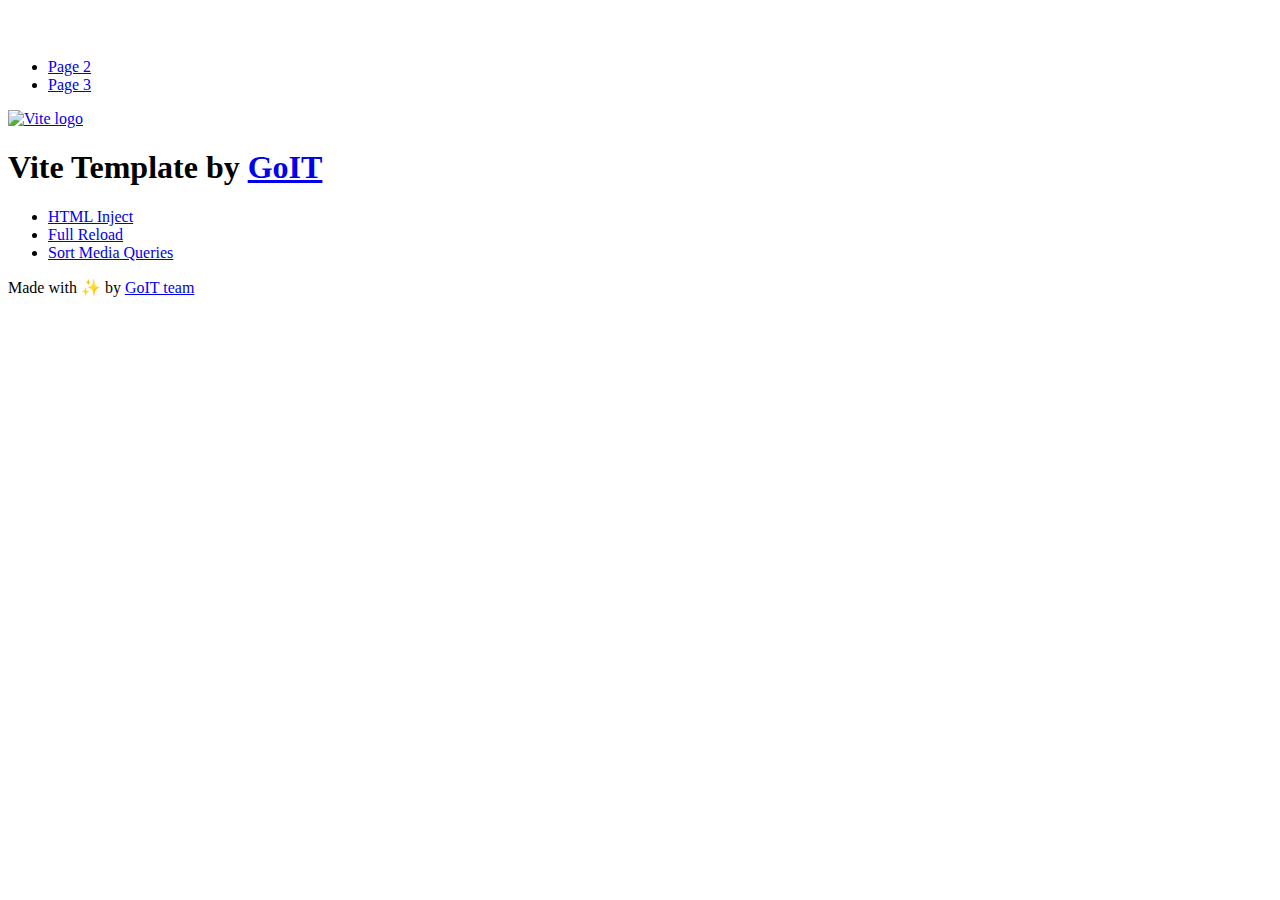
==== index.html @ 664985c6 "Deploying to gh-pages from @ vlad-hrinchenko/goit-js-hw-10@78a9497f849ddced674b9cd5e9947aac47ce7d81 " ====
<!DOCTYPE html>
<html lang="en">
  <head>
    <meta charset="UTF-8" />
    <link rel="icon" type="image/svg+xml" href="/goit-js-hw-10/favicon.svg" />
    <meta name="viewport" content="width=device-width, initial-scale=1.0" />
    <title>Vanilla App Template</title>
    <script type="module" crossorigin src="/goit-js-hw-10/index.js"></script>
    <link rel="stylesheet" crossorigin href="/goit-js-hw-10/assets/styles-DvPDDfy5.css">
  </head>
  <body>
    <header class="header">
  <div class="container">
    <nav class="nav">
      <a class="nav-logo" href="./index.html" aria-label="Site logo">
        <svg class="nav-logo-icon" width="100" height="30">
          <use href="/goit-js-hw-10/assets/sprite-E8vg0sBb.svg#logo"></use>
        </svg>
      </a>
      <ul class="nav-list">
        <li class="nav-item">
          <a class="nav-link {=$highlight-act}" href="./page-2.html">Page 2</a>
        </li>
        <li class="nav-item">
          <a class="nav-link {=$highlight-curr}" href="./page-3.html">Page 3</a>
        </li>
      </ul>
    </nav>
  </div>
</header>


    <main>
      <!-- Loads the specified .html file -->
      <section class="vite-promo">
  <div class="container">
    <div class="vite-promo-thumb">
      <a
        class="vite-promo-link"
        href="https://vitejs.dev/"
        target="_blank"
        rel="noopener noreferrer"
        aria-label="Link to Vite official website"
        title="Vite.js  build tool"
      >
        <!-- Path to images as from index.html file -->
        <img
          class="pic"
          src="/goit-js-hw-10/assets/vite-logo-9o_aqrTe.png"
          alt="Vite logo"
          width="640"
          height="640"
        />
      </a>
    </div>
    <h1 class="main-title">
      <span class="main-title-gradient">Vite</span>
      Template by
      <a
        class="main-title-link"
        href="https://github.com/goitacademy/vanilla-app-template"
        target="_blank"
        rel="noopener noreferrer"
      >
        GoIT
      </a>
    </h1>
  </div>
</section>

      <article class="badges">
  <div class="container">
    <ul class="badges-list">
      <li class="badges-item">
        <a
          class="badges-link"
          href="https://www.npmjs.com/package/vite-plugin-html-inject"
          target="_blank"
          rel="noopener noreferrer"
        >
          HTML Inject
        </a>
      </li>
      <li class="badges-item">
        <a
          class="badges-link"
          href="https://www.npmjs.com/package/vite-plugin-full-reload"
          target="_blank"
          rel="noopener noreferrer"
        >
          Full Reload
        </a>
      </li>
      <li class="badges-item">
        <a
          class="badges-link"
          href="https://www.npmjs.com/package/postcss-sort-media-queries"
          target="_blank"
          rel="noopener noreferrer"
        >
          Sort Media Queries
        </a>
      </li>
    </ul>
  </div>
</article>

    </main>

    <footer class="footer">
  <div class="container">
    <p class="footer-desc">
      Made with ✨ by
      <a
        class="footer-link"
        href="https://goit.global/ua/"
        target="_blank"
        rel="noopener noreferrer"
      >
        GoIT team
      </a>
    </p>
  </div>
</footer>


  </body>
</html>
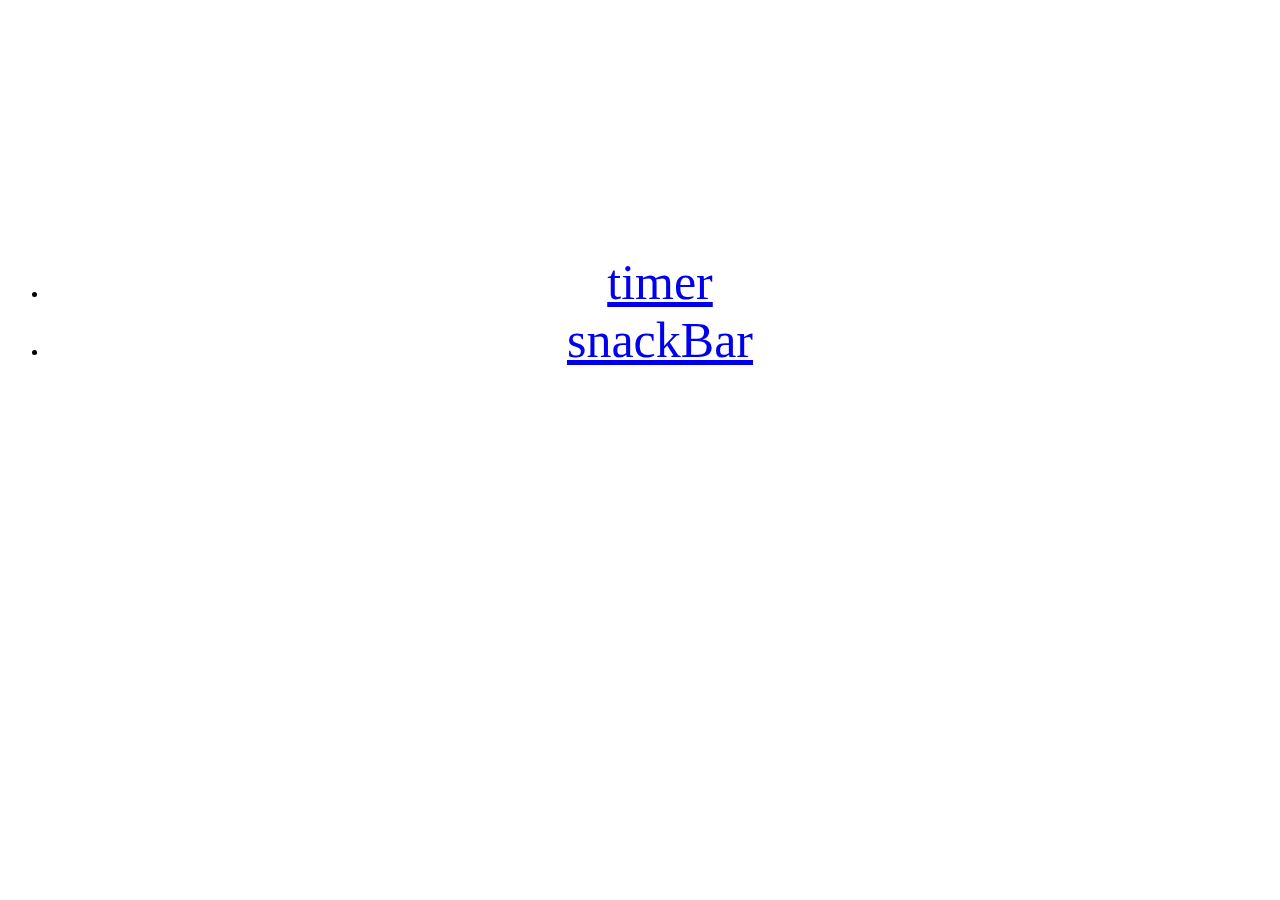
==== commit efcfa1a6: "Deploying to gh-pages from @ vlad-hrinchenko/goit-js-hw-10@d3016d240ec26992c68e61dc3cc3efe979e2f809 " ====
--- a/index.html
+++ b/index.html
@@ -1,128 +1,43 @@
 <!DOCTYPE html>
 <html lang="en">
-  <head>
-    <meta charset="UTF-8" />
-    <link rel="icon" type="image/svg+xml" href="/goit-js-hw-10/favicon.svg" />
-    <meta name="viewport" content="width=device-width, initial-scale=1.0" />
-    <title>Vanilla App Template</title>
-    <script type="module" crossorigin src="/goit-js-hw-10/index.js"></script>
-    <link rel="stylesheet" crossorigin href="/goit-js-hw-10/assets/styles-DvPDDfy5.css">
-  </head>
-  <body>
-    <header class="header">
-  <div class="container">
-    <nav class="nav">
-      <a class="nav-logo" href="./index.html" aria-label="Site logo">
-        <svg class="nav-logo-icon" width="100" height="30">
-          <use href="/goit-js-hw-10/assets/sprite-E8vg0sBb.svg#logo"></use>
-        </svg>
-      </a>
-      <ul class="nav-list">
-        <li class="nav-item">
-          <a class="nav-link {=$highlight-act}" href="./page-2.html">Page 2</a>
-        </li>
-        <li class="nav-item">
-          <a class="nav-link {=$highlight-curr}" href="./page-3.html">Page 3</a>
-        </li>
-      </ul>
-    </nav>
-  </div>
-</header>
+
+<head>
+  <meta charset="UTF-8" />
+  <link rel="icon" type="image/svg+xml" href="/favicon.svg" />
+  <meta name="viewport" content="width=device-width, initial-scale=1.0" />
+  <title>Vanilla App Template</title>
+  <link rel="stylesheet" crossorigin href="/goit-js-hw-10/assets/index-Dwz2k2zD.css">
+</head>
+
+<body>
+  <main>
+    <ul class="link">
+      <li><a href="./1-timer.html">timer</a></li>
+      <li><a href="./2-snackbar.html">snackBar</a></li>
+    </ul>
+    <style>
+      main {
+        margin-top: 20%;
+        text-align: center;
+      }
+
+      a {
+        font-size: 50px;
+      }
+
+      a:hover,
+      a:focus {
+        color: grey;
+        font-size: 51px;
+      }
+    </style>
+
+  </main>
 
 
-    <main>
-      <!-- Loads the specified .html file -->
-      <section class="vite-promo">
-  <div class="container">
-    <div class="vite-promo-thumb">
-      <a
-        class="vite-promo-link"
-        href="https://vitejs.dev/"
-        target="_blank"
-        rel="noopener noreferrer"
-        aria-label="Link to Vite official website"
-        title="Vite.js  build tool"
-      >
-        <!-- Path to images as from index.html file -->
-        <img
-          class="pic"
-          src="/goit-js-hw-10/assets/vite-logo-9o_aqrTe.png"
-          alt="Vite logo"
-          width="640"
-          height="640"
-        />
-      </a>
-    </div>
-    <h1 class="main-title">
-      <span class="main-title-gradient">Vite</span>
-      Template by
-      <a
-        class="main-title-link"
-        href="https://github.com/goitacademy/vanilla-app-template"
-        target="_blank"
-        rel="noopener noreferrer"
-      >
-        GoIT
-      </a>
-    </h1>
-  </div>
-</section>
-
-      <article class="badges">
-  <div class="container">
-    <ul class="badges-list">
-      <li class="badges-item">
-        <a
-          class="badges-link"
-          href="https://www.npmjs.com/package/vite-plugin-html-inject"
-          target="_blank"
-          rel="noopener noreferrer"
-        >
-          HTML Inject
-        </a>
-      </li>
-      <li class="badges-item">
-        <a
-          class="badges-link"
-          href="https://www.npmjs.com/package/vite-plugin-full-reload"
-          target="_blank"
-          rel="noopener noreferrer"
-        >
-          Full Reload
-        </a>
-      </li>
-      <li class="badges-item">
-        <a
-          class="badges-link"
-          href="https://www.npmjs.com/package/postcss-sort-media-queries"
-          target="_blank"
-          rel="noopener noreferrer"
-        >
-          Sort Media Queries
-        </a>
-      </li>
-    </ul>
-  </div>
-</article>
-
-    </main>
-
-    <footer class="footer">
-  <div class="container">
-    <p class="footer-desc">
-      Made with ✨ by
-      <a
-        class="footer-link"
-        href="https://goit.global/ua/"
-        target="_blank"
-        rel="noopener noreferrer"
-      >
-        GoIT team
-      </a>
-    </p>
-  </div>
-</footer>
 
 
-  </body>
-</html>
+
+</body>
+
+</html>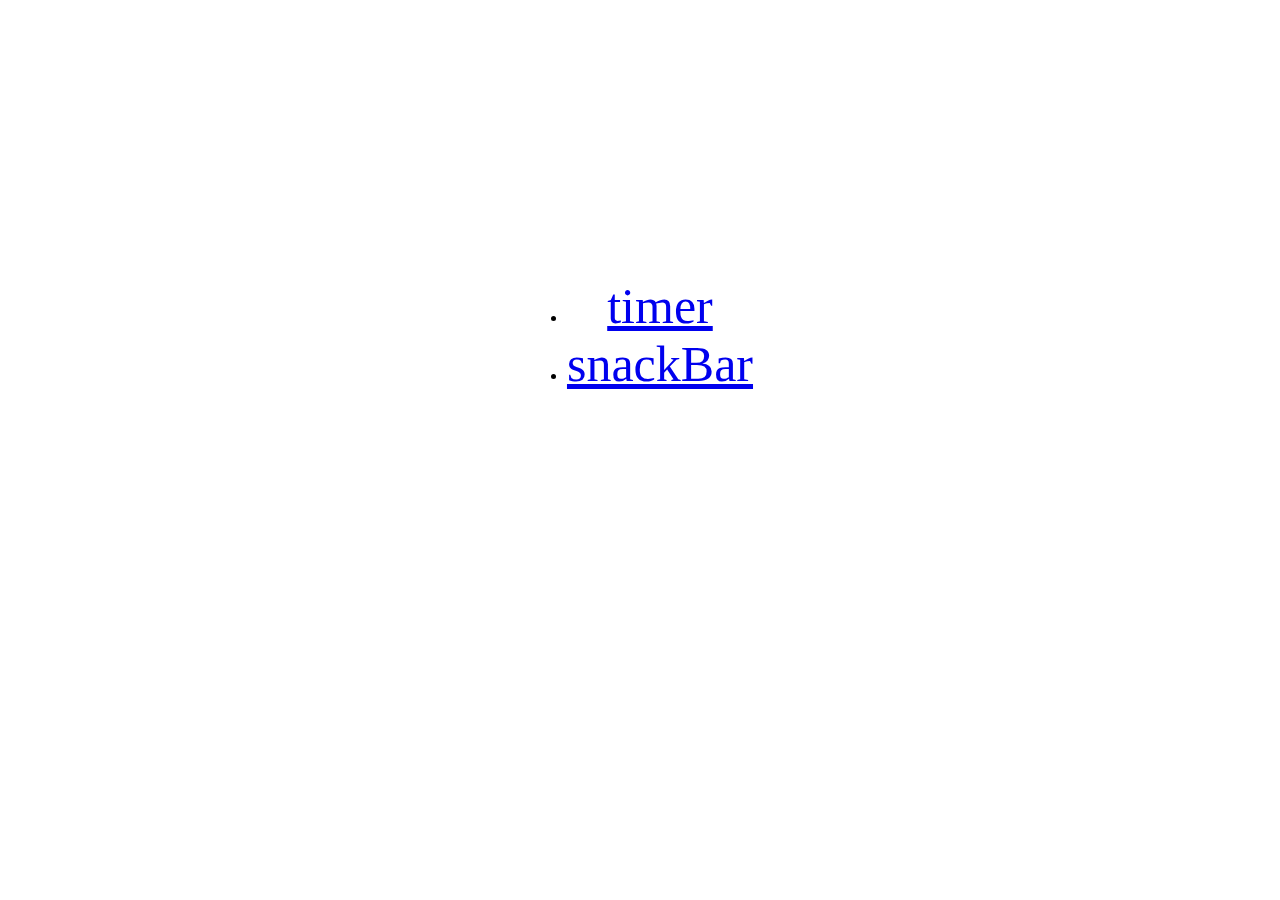
==== commit d3562fb9: "Deploying to gh-pages from @ vlad-hrinchenko/goit-js-hw-10@d7040d2857fa0909b69556c6601251655392b26d " ====
--- a/index.html
+++ b/index.html
@@ -5,7 +5,7 @@
   <meta charset="UTF-8" />
   <link rel="icon" type="image/svg+xml" href="/favicon.svg" />
   <meta name="viewport" content="width=device-width, initial-scale=1.0" />
-  <title>Vanilla App Template</title>
+  <title>HOMEWORK10</title>
   <link rel="stylesheet" crossorigin href="/goit-js-hw-10/assets/index-Dwz2k2zD.css">
 </head>
 
@@ -16,9 +16,15 @@
       <li><a href="./2-snackbar.html">snackBar</a></li>
     </ul>
     <style>
+      body {
+        display: flex;
+        justify-content: center;
+      }
+
       main {
         margin-top: 20%;
         text-align: center;
+
       }
 
       a {
